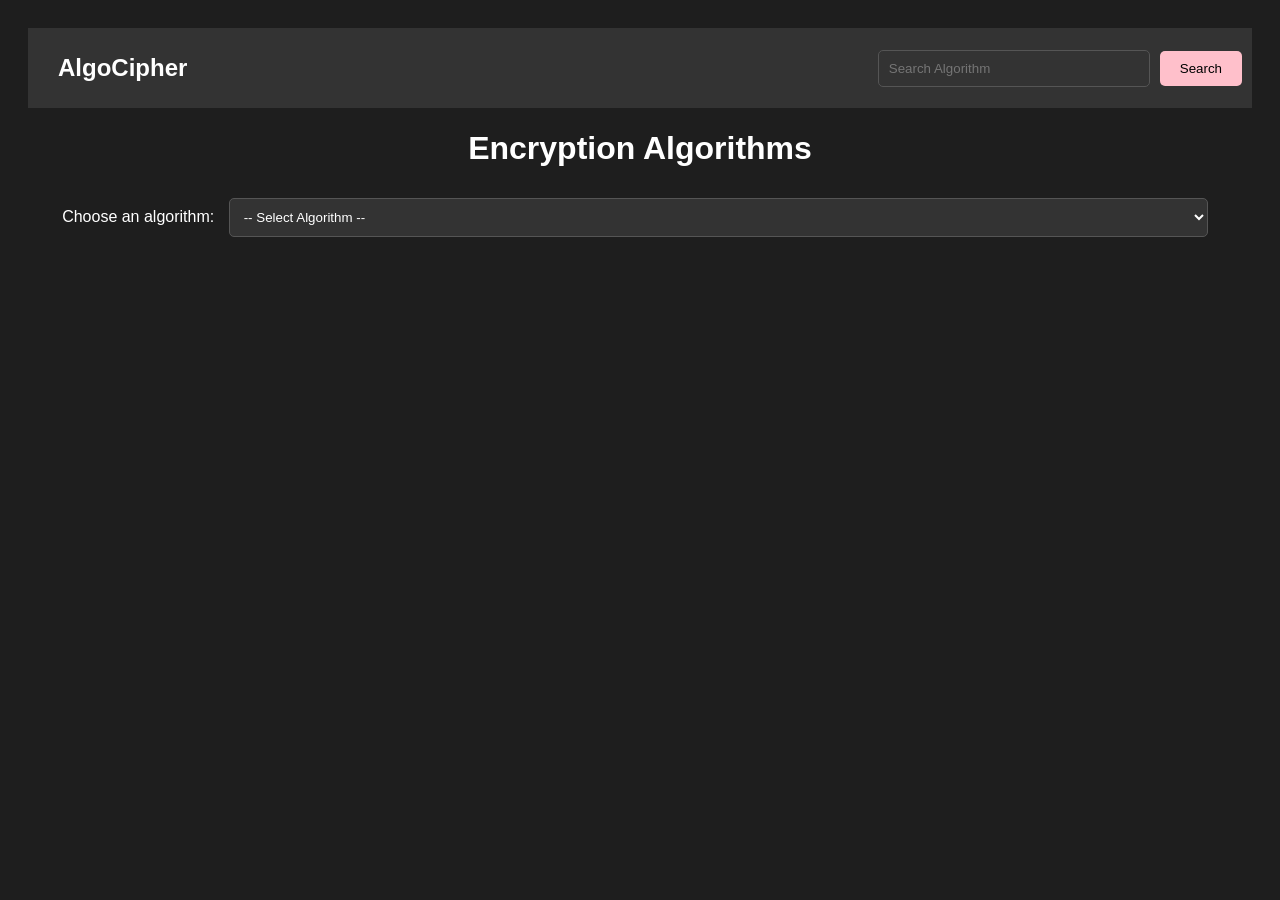
==== pages/index.html @ ed28bcdd "Initial commit of cipher website" ====
<!DOCTYPE html>
<html lang="en">
<head>
    <meta charset="UTF-8">
    <meta name="viewport" content="width=device-width, initial-scale=1.0">
    <title>Encryption Algorithms</title>
    <link rel="stylesheet" href="css/ind.css">
</head>
<body>

    <!-- Navbar with "AlgoCipher" and search bar -->
    <div class="navbar">
        <h1>AlgoCipher</h1>
        <div class="search-bar">
            <input type="text" id="search" placeholder="Search Algorithm" onkeydown="checkEnter(event)">
            <button onclick="searchAlgorithm()">Search</button>
        </div>
    </div>

    <h1>Encryption Algorithms</h1>

    <label for="algorithm">Choose an algorithm:</label>
    <select id="algorithm" onchange="goToAlgorithmPage()">
        <option value="">-- Select Algorithm --</option>
        <option value="caesar">Caesar Cipher</option>
        <option value="alberti">Alberti Cipher</option>
        <option value="vigenere">Vigenère Cipher</option>
        <option value="autokey">AutoKey Cipher</option>
        <option value="beaufort">Beaufort Cipher</option>
        <option value="polybe">Polybe Cipher</option>
        <option value="substitution">Substitution Cipher</option>
        <option value="atbash">Atbash Cipher</option>
        <option value="albam">Albam Cipher</option>
        <option value="atbah">Atbah Cipher</option>
        <option value="trithemus">Trithemus Cipher</option>
        <option value="porta">Porta Cipher</option>
        <option value="vernam">Vernam Cipher</option>
        <!-- Add more algorithms here -->
    </select>

    <script>
        // Function to redirect to the selected algorithm page
        function goToAlgorithmPage() {
            const algorithm = document.getElementById('algorithm').value;
            if (algorithm === "alberti") {
                window.location.href = "/alberti.html";  
            } else if (algorithm === "caesar") {
                window.location.href = "/caesar.html";  
            }else if (algorithm === "vigenere") {
                window.location.href = "/vigenere.html";  
            }else if (algorithm === "autokey") {
                window.location.href = "/autokey.html";  
            }else if (algorithm === "beaufort") {
                window.location.href = "/beaufort.html";  
            }else if (algorithm === "polybe") {
                window.location.href = "/polybe.html";  
            }else if (algorithm === "substitution") {
                window.location.href = "/substitution.html";  
            }else if (algorithm === "atbash") {
                window.location.href = "/atbash.html";  
            }else if (algorithm === "albam") {
                window.location.href = "/albam.html";  
            }else if (algorithm === "atbah") {
                window.location.href = "/atbah.html";  
            }else if (algorithm === "trithemus") {
                window.location.href = "/trithemus.html";  
            }else if (algorithm === "porta") {
                window.location.href = "/porta.html";  
            }else if (algorithm === "vernam") {
                window.location.href = "/vernam.html";  
            }

        }

        // Function to search and redirect based on the input value
        function searchAlgorithm() {
            const searchInput = document.getElementById('search').value.toLowerCase();
            const algorithms = {
                caesar: '/caesar.html',
                alberti: '/alberti.html',
                vigenere: '/vigenere.html',
                autokey: '/autokey.html',
                beaufort: '/beaufort.html',
                polybe: '/polybe.html',
                substitution: '/substitution.html',
                atbash: '/atbash.html',
                albam: '/albam.html',
                atbah: '/atbah.html',
                trithemus: '/trithemus.html',
                porta: '/porta.html',
                vernam: '/vernam.html',
                // Add more algorithm mappings here
            };

            // Loop through algorithms and check if any algorithm name starts with the input value
            for (let key in algorithms) {
                if (key.startsWith(searchInput)) {
                    window.location.href = algorithms[key];  // Redirect to the matched algorithm page
                    return;
                }
            }

            alert("Algorithm not found!");  // Alert if no match
        }

        // Function to check if the "Enter" key was pressed
        function checkEnter(event) {
            if (event.key === "Enter") {
                searchAlgorithm();  // Trigger the search function when "Enter" is pressed
            }
        }
    </script>

</body>
</html>
---- pages/css/ind.css ----
body {
    font-family: Arial, sans-serif;
    text-align: center;
    background-color: #1e1e1e;
    color: white;
    padding: 20px;
}

/* Navbar styles */
.navbar {
    display: flex;
    justify-content: space-between;
    align-items: center;
    background-color: #333;
    padding: 10px;
}

.navbar h1 {
    margin-left: 20px;
    font-size: 24px;
}

.search-bar {
    display: flex;
    align-items: center;
}

.search-bar input {
    padding: 10px;
    margin-left: 20px;
    margin-right: 10px;
    /* Space on the right */
    background-color: #333;
    color: pink;
    border: 1px solid #555;
    border-radius: 5px;
    width: 250px;
    /* Increased size */
}

.search-bar input:focus {
    border: 2px solid pink;
    /* Change border to red on focus */
    outline: none;
    /* Remove the default outline */
}

.search-bar button {
    padding: 10px 20px;
    /* background-color: #007acc; */
    background-color: pink;
    color: black;
    border: none;
    border-radius: 5px;
    cursor: pointer;
}

.search-bar button:hover {
    /* background-color: #005f99; */
    background-color: pink;
}

textarea,
input,
select {
    width: 80%;
    padding: 10px;
    margin: 10px;
    background-color: #333;
    color: white;
    border: 1px solid #555;
    border-radius: 5px;
}

button {
    padding: 10px 20px;
    /* background-color: #007acc; */
    background-color: pink;
    color: white;
    border: none;
    border-radius: 5px;
    cursor: pointer;
}

button:hover {
    /* background-color: #005f99; */
    background-color: pink;
}

pre {
    background-color: #282828;
    padding: 10px;
    border-radius: 5px;
    white-space: pre-wrap;
    word-wrap: break-word;
}

@media (max-width: 600px) {
    body {
        padding: 10px;
    }

    /* Shrink the search bar input just on phone */
    .search-bar input {
        width: 160px;
        padding: 6px;
        font-size: 14px;
    }

    .search-bar button {
        padding: 6px 12px;
        font-size: 14px;
    }

    /* Show search input and button side by side */
    .search-bar {
        flex-direction: row;
        /* Changed from column to row */
        align-items: center;
        /* Align input and button nicely */
        gap: 5px;
        /* Optional spacing between them */
        width: 100%;
        margin-left: 10px;
    }

    /* Make select dropdown prettier and fit on small screens */
    select {
        width: 90%;
        padding: 10px;
        font-size: 15px;
        border-radius: 5px;
        background-color: #333;
        color: white;
        border: 1px solid #555;
        margin: 10px auto;
    }

    /* Optional: make main title smaller */
    h1 {
        font-size: 20px;
    }

    .navbar h1 {
        font-size: 18px;
        margin-left: 10px;
    }

    .navbar {
        flex-direction: column;
        align-items: flex-start;
        gap: 10px;
    }
}
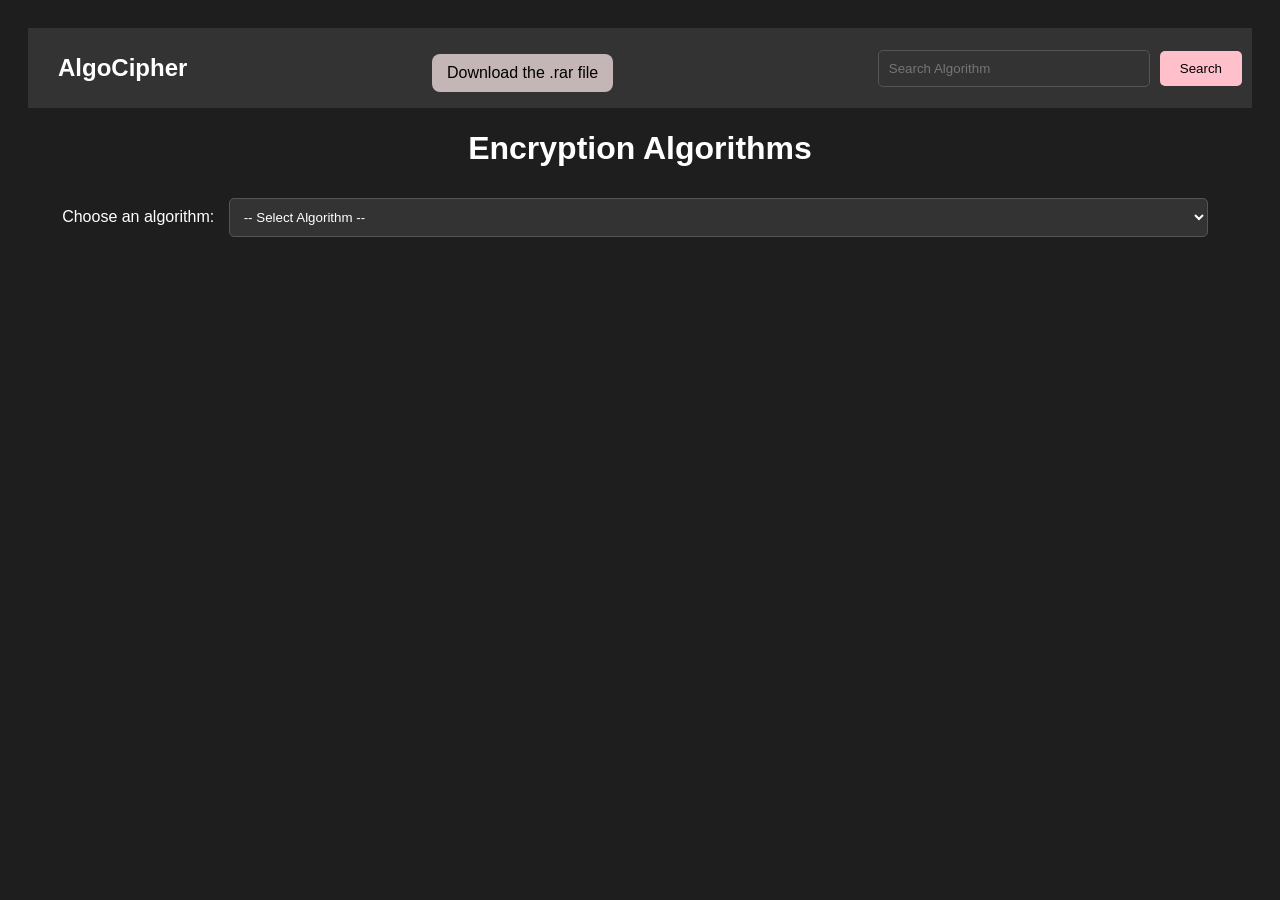
==== commit 71100aa1: "Initial commit" ====
--- a/pages/index.html
+++ b/pages/index.html
@@ -8,9 +8,9 @@
 </head>
 <body>
 
-    <!-- Navbar with "AlgoCipher" and search bar -->
     <div class="navbar">
         <h1>AlgoCipher</h1>
+        <a href="DjekrifMalekG01.rar" download class="download-link">Download the .rar file</a>
         <div class="search-bar">
             <input type="text" id="search" placeholder="Search Algorithm" onkeydown="checkEnter(event)">
             <button onclick="searchAlgorithm()">Search</button>
@@ -35,11 +35,9 @@
         <option value="trithemus">Trithemus Cipher</option>
         <option value="porta">Porta Cipher</option>
         <option value="vernam">Vernam Cipher</option>
-        <!-- Add more algorithms here -->
     </select>
 
     <script>
-        // Function to redirect to the selected algorithm page
         function goToAlgorithmPage() {
             const algorithm = document.getElementById('algorithm').value;
             if (algorithm === "alberti") {
@@ -72,7 +70,6 @@
 
         }
 
-        // Function to search and redirect based on the input value
         function searchAlgorithm() {
             const searchInput = document.getElementById('search').value.toLowerCase();
             const algorithms = {
@@ -89,24 +86,21 @@
                 trithemus: '/trithemus.html',
                 porta: '/porta.html',
                 vernam: '/vernam.html',
-                // Add more algorithm mappings here
             };
 
-            // Loop through algorithms and check if any algorithm name starts with the input value
             for (let key in algorithms) {
                 if (key.startsWith(searchInput)) {
-                    window.location.href = algorithms[key];  // Redirect to the matched algorithm page
+                    window.location.href = algorithms[key];  
                     return;
                 }
             }
 
-            alert("Algorithm not found!");  // Alert if no match
+            alert("Algorithm not found!");  
         }
 
-        // Function to check if the "Enter" key was pressed
         function checkEnter(event) {
             if (event.key === "Enter") {
-                searchAlgorithm();  // Trigger the search function when "Enter" is pressed
+                searchAlgorithm();  
             }
         }
     </script>
--- a/pages/css/ind.css
+++ b/pages/css/ind.css
@@ -6,7 +6,6 @@
     padding: 20px;
 }
 
-/* Navbar styles */
 .navbar {
     display: flex;
     justify-content: space-between;
@@ -20,6 +19,27 @@
     font-size: 24px;
 }
 
+.download-link {
+    display: inline-block;
+    /* background-color: #2c3e50; */
+    background-color: rgb(196, 182, 182);
+    /* dark box */
+    /* color: white; */
+    color: black;
+    padding: 10px 15px;
+    border-radius: 8px;
+    text-decoration: none;
+    /* font-weight: bold; */
+    transition: background-color 0.3s ease;
+    margin-top: 10px;
+}
+
+.download-link:hover {
+    /* background-color: #34495e; */
+    background-color: pink;
+    /* lighter on hover */
+}
+
 .search-bar {
     display: flex;
     align-items: center;
@@ -29,25 +49,20 @@
     padding: 10px;
     margin-left: 20px;
     margin-right: 10px;
-    /* Space on the right */
     background-color: #333;
     color: pink;
     border: 1px solid #555;
     border-radius: 5px;
     width: 250px;
-    /* Increased size */
 }
 
 .search-bar input:focus {
     border: 2px solid pink;
-    /* Change border to red on focus */
     outline: none;
-    /* Remove the default outline */
 }
 
 .search-bar button {
     padding: 10px 20px;
-    /* background-color: #007acc; */
     background-color: pink;
     color: black;
     border: none;
@@ -56,7 +71,6 @@
 }
 
 .search-bar button:hover {
-    /* background-color: #005f99; */
     background-color: pink;
 }
 
@@ -74,7 +88,6 @@
 
 button {
     padding: 10px 20px;
-    /* background-color: #007acc; */
     background-color: pink;
     color: white;
     border: none;
@@ -83,7 +96,6 @@
 }
 
 button:hover {
-    /* background-color: #005f99; */
     background-color: pink;
 }
 
@@ -100,7 +112,6 @@
         padding: 10px;
     }
 
-    /* Shrink the search bar input just on phone */
     .search-bar input {
         width: 160px;
         padding: 6px;
@@ -112,19 +123,14 @@
         font-size: 14px;
     }
 
-    /* Show search input and button side by side */
     .search-bar {
         flex-direction: row;
-        /* Changed from column to row */
         align-items: center;
-        /* Align input and button nicely */
         gap: 5px;
-        /* Optional spacing between them */
         width: 100%;
         margin-left: 10px;
     }
 
-    /* Make select dropdown prettier and fit on small screens */
     select {
         width: 90%;
         padding: 10px;
@@ -136,7 +142,6 @@
         margin: 10px auto;
     }
 
-    /* Optional: make main title smaller */
     h1 {
         font-size: 20px;
     }
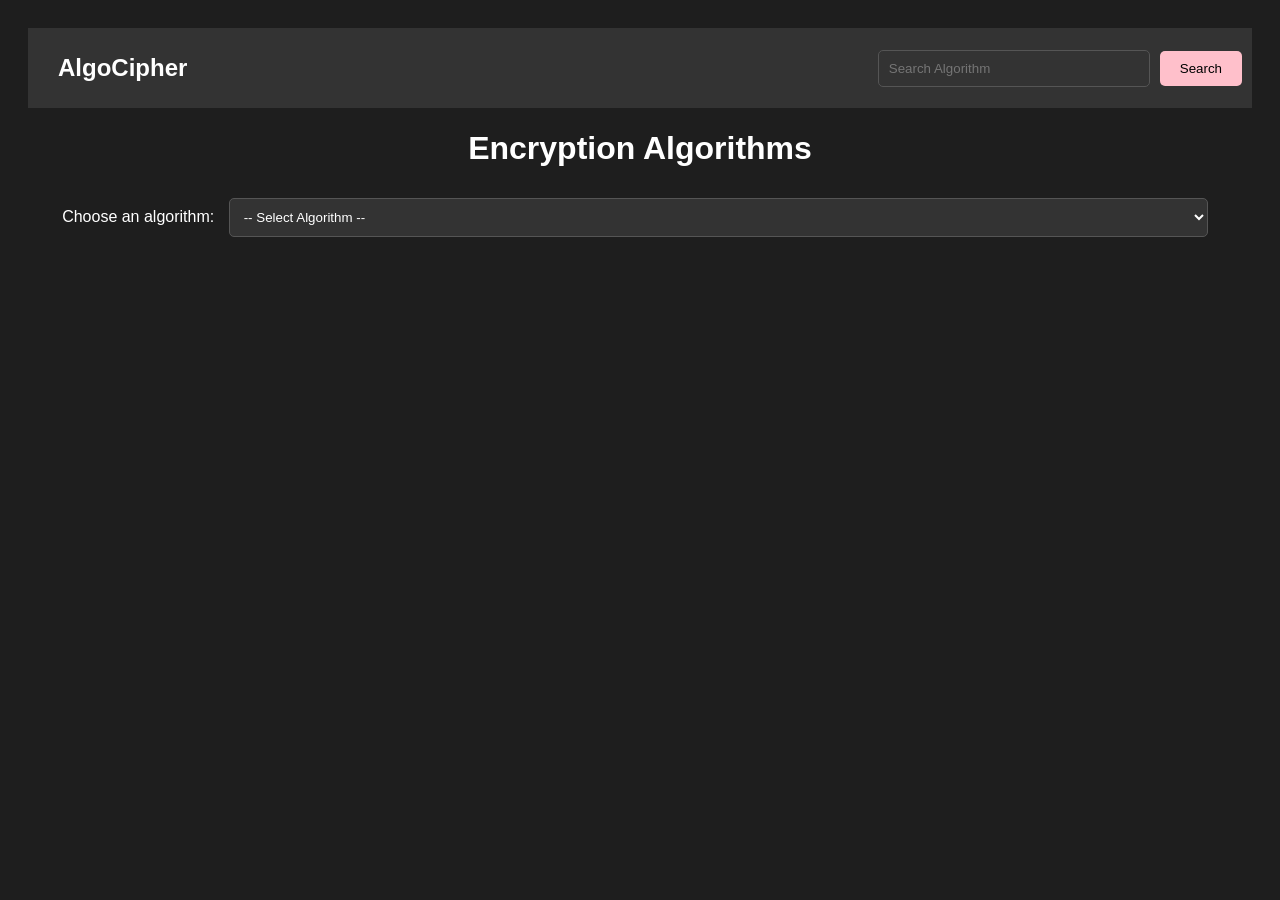
==== commit 27978e0b: "your commit message" ====
--- a/pages/index.html
+++ b/pages/index.html
@@ -10,7 +10,6 @@
 
     <div class="navbar">
         <h1>AlgoCipher</h1>
-        <a href="DjekrifMalekG01.rar" download class="download-link">Download the .rar file</a>
         <div class="search-bar">
             <input type="text" id="search" placeholder="Search Algorithm" onkeydown="checkEnter(event)">
             <button onclick="searchAlgorithm()">Search</button>
@@ -35,6 +34,7 @@
         <option value="trithemus">Trithemus Cipher</option>
         <option value="porta">Porta Cipher</option>
         <option value="vernam">Vernam Cipher</option>
+        <option value="des">DES Cipher</option>
     </select>
 
     <script>
@@ -66,6 +66,8 @@
                 window.location.href = "/porta.html";  
             }else if (algorithm === "vernam") {
                 window.location.href = "/vernam.html";  
+            }else if (algorithm === "des") {
+                window.location.href = "/des.html";  
             }
 
         }
@@ -86,6 +88,7 @@
                 trithemus: '/trithemus.html',
                 porta: '/porta.html',
                 vernam: '/vernam.html',
+                des: '/des.html',
             };
 
             for (let key in algorithms) {
--- a/pages/css/ind.css
+++ b/pages/css/ind.css
@@ -21,23 +21,17 @@
 
 .download-link {
     display: inline-block;
-    /* background-color: #2c3e50; */
     background-color: rgb(196, 182, 182);
-    /* dark box */
-    /* color: white; */
     color: black;
     padding: 10px 15px;
     border-radius: 8px;
     text-decoration: none;
-    /* font-weight: bold; */
     transition: background-color 0.3s ease;
     margin-top: 10px;
 }
 
 .download-link:hover {
-    /* background-color: #34495e; */
     background-color: pink;
-    /* lighter on hover */
 }
 
 .search-bar {
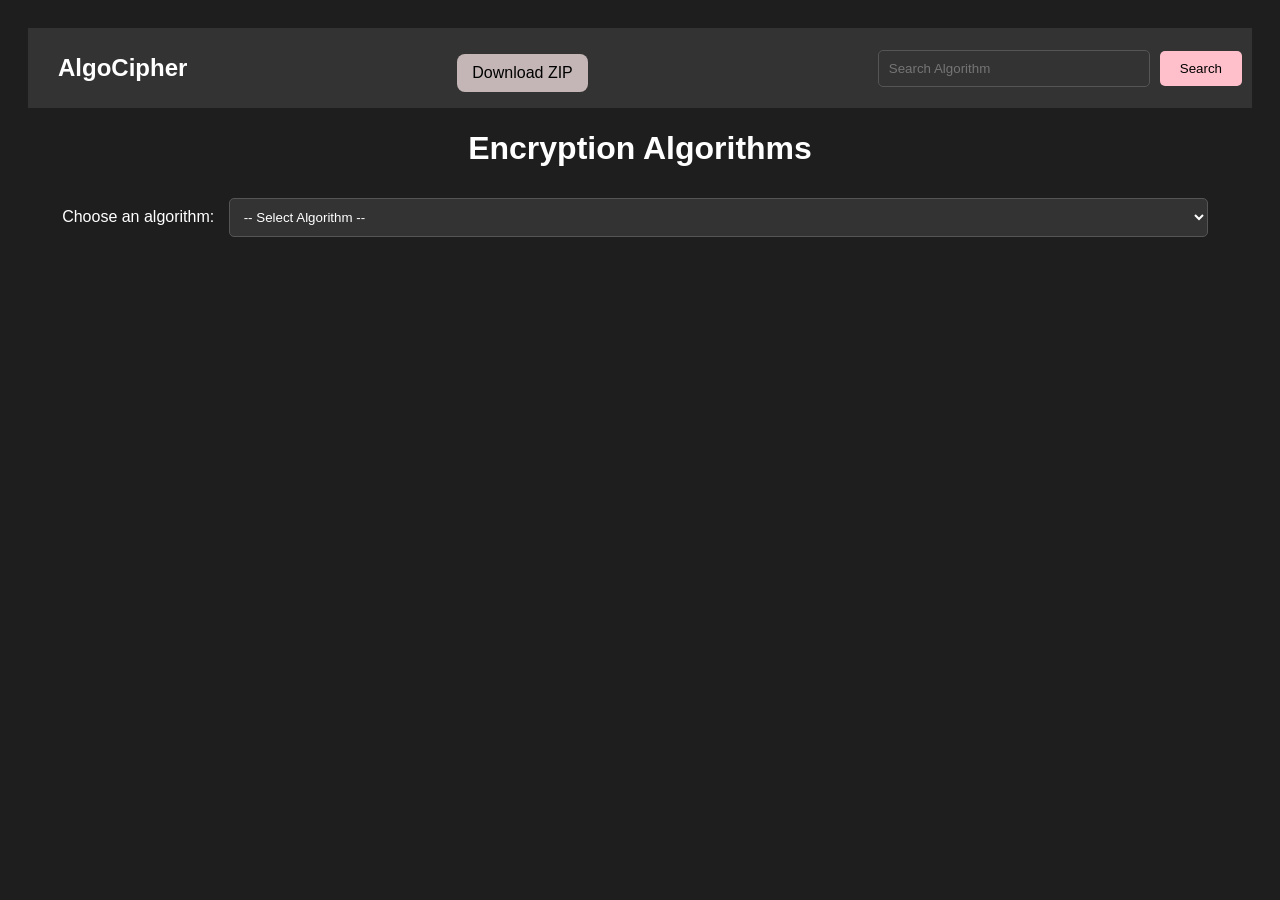
==== commit 5a8d90a4: "your commit message" ====
--- a/pages/index.html
+++ b/pages/index.html
@@ -10,6 +10,7 @@
 
     <div class="navbar">
         <h1>AlgoCipher</h1>
+        <a href="DjekrifMalekG01.rar" download class="download-link">Download ZIP</a>
         <div class="search-bar">
             <input type="text" id="search" placeholder="Search Algorithm" onkeydown="checkEnter(event)">
             <button onclick="searchAlgorithm()">Search</button>
@@ -34,7 +35,7 @@
         <option value="trithemus">Trithemus Cipher</option>
         <option value="porta">Porta Cipher</option>
         <option value="vernam">Vernam Cipher</option>
-        <option value="des">DES Cipher</option>
+        
     </select>
 
     <script>
@@ -66,8 +67,6 @@
                 window.location.href = "/porta.html";  
             }else if (algorithm === "vernam") {
                 window.location.href = "/vernam.html";  
-            }else if (algorithm === "des") {
-                window.location.href = "/des.html";  
             }
 
         }
@@ -88,7 +87,6 @@
                 trithemus: '/trithemus.html',
                 porta: '/porta.html',
                 vernam: '/vernam.html',
-                des: '/des.html',
             };
 
             for (let key in algorithms) {
